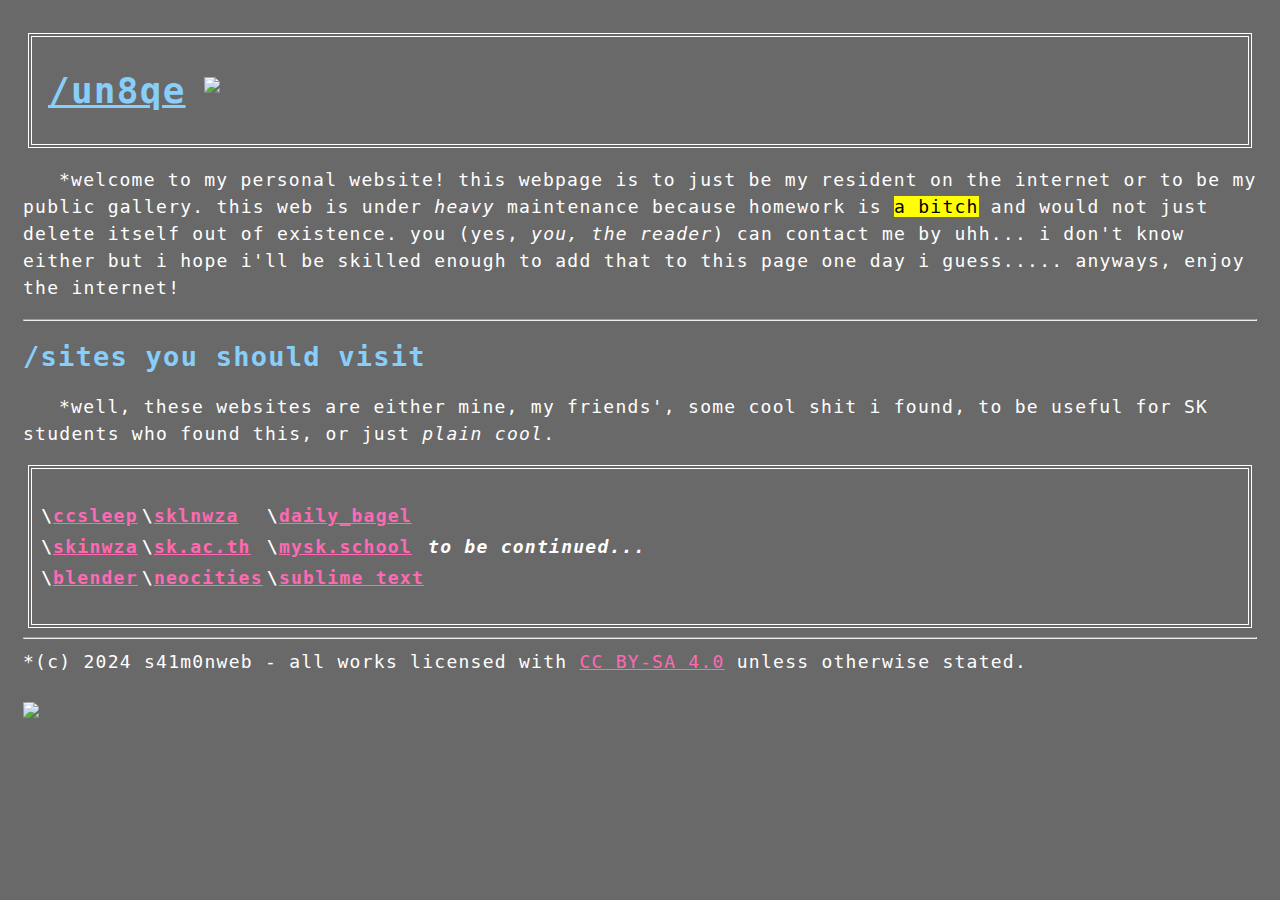
==== ogweb.html @ 1129adaf "Create ogweb.html" ====
<!DOCTYPE html>
<html>

  <head>
  <link rel="apple-touch-icon" sizes="180x180" href="/apple-touch-icon.png">
  <link rel="icon" type="image/png" sizes="32x32" href="/favicon-32x32.png">
  <link rel="icon" type="image/png" sizes="16x16" href="/favicon-16x16.png">
  <link rel="manifest" href="/site.webmanifest">
  <style>
  @import url('https://fonts.cdnfonts.com/css/verily-serif-mono');
  html{
    font-family: 'Verily Serif Mono', monospace;
    font-size: 18px;
    text-align: left;
    margin: 15px 5px;
    padding: 10px;
    background-color: dimgrey;
    color: white;
    letter-spacing:0.07rem;
    line-height:1.5rem
  }
  #namehead{
    display: block;
    border:4px double white;
    margin:5px;
    padding:16px;
  }
  #headlinks{
    display: block;
    border:4px double white;
    margin:5px;
    padding:6px;
  }
  a, ul, ol{
    color: hotpink;
  }
  h1:not(.white), h2:not(.white), h3:not(.white), h4:not(.white), h5:not(.white), h6:not(.white){
    color: lightskyblue;
  }
  p{
    text-indent:2rem;
  }
  .blue{
    color:lightskyblue;
  }
  .clearfix::after {
  content: "";
  clear: both;
  display: table;
  padding:0.333rem;
  }
  </style>
  </head>
  <body>
  <div id="uhead">
  <div id="namehead">
  <h1><a href="https://un8qe.neocities.org/" class="blue clearfix" style="float:left;">/un8qe</a></h1>
  <a href="javascript: location.reload();" class="clearfix"><img src="reload.png" style="vertical-align: baseline; width:1.7rem; height:auto; float:left; margin:0 1rem;"></a>
  </div>
  <p>*welcome to my personal website! this webpage is to just be my resident on the internet or to be my public gallery. this web is under <em>heavy</em> maintenance because homework is <mark>a bitch</mark> and would not just delete itself out of existence. you (yes, <em>you, the reader</em>) can contact me by uhh... i don't know either but i hope i'll be skilled enough to add that to this page one day i guess..... anyways, enjoy the internet!</p>
  <hr>
  </div>
  <h2>/sites you should visit</h2>
  <p>
    *well, these websites are either mine, my friends', some cool shit i found, to be useful for SK students who found this, or just <em>plain cool</em>.
  </p>
  <div id="headlinks">
  <h4 class="white">
  <table>
    <tr>
      <td>\<a href="https://ccsleep.net/">ccsleep</a></td>
      <td>\<a href="https://sklnwza.neocities.org/">sklnwza</a></td>
      <td>\<a href="https://dailybagel.neocities.org/">daily_bagel</a></td>
    </tr>
    <tr>
      <td>\<a href="https://skinwza.neocities.org/">skinwza</a></td>
      <td>\<a href="http://www.sk.ac.th/">sk.ac.th</a></td>
      <td>\<a href="https://www.mysk.school/">mysk.school</a></td>
      <td><i>to be continued...</i></td>
    </tr>
    <tr>
      <td>\<a href="https://www.blender.org/">blender</a></td>
      <td>\<a href="https://neocities.org/">neocities</a></td>
      <td>\<a href="https://www.sublimetext.com/">sublime text</a></td>
    </tr>
  </table>
  </h4>
  </div>
  <hr>
  <span style="float:left;">*(c) 2024 s41m0nweb - all works licensed with <a href="https://creativecommons.org/licenses/by-sa/4.0/">CC BY-SA 4.0</a> unless otherwise stated.</span><br><br><img src="https://un8qe.neocities.org/neocities.png" style="float:left; width:7rem; height:auto;">

  </body>
</html>
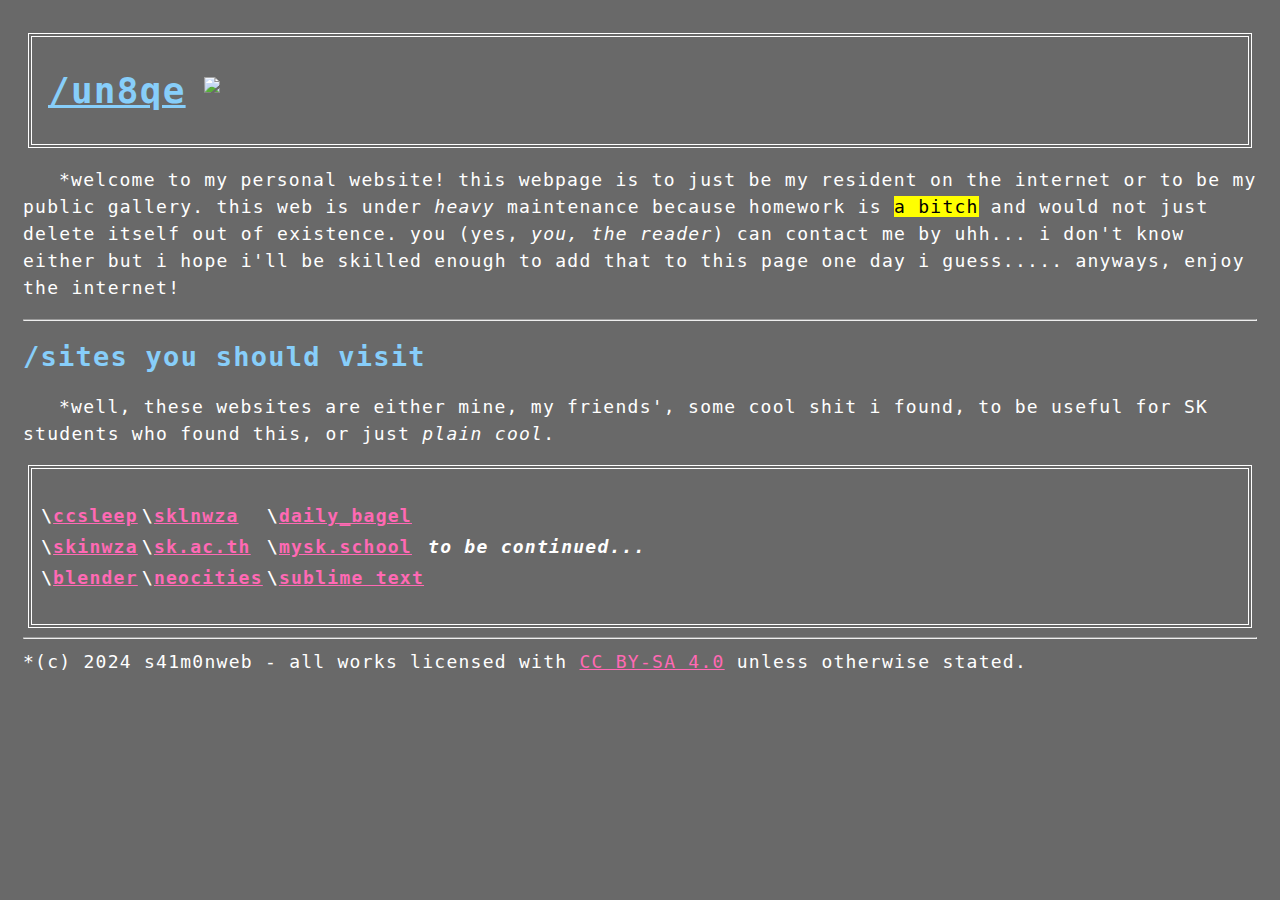
==== commit 02752c3b: "Update ogweb.html" ====
--- a/ogweb.html
+++ b/ogweb.html
@@ -1,6 +1,5 @@
 <!DOCTYPE html>
 <html>
-
   <head>
   <link rel="apple-touch-icon" sizes="180x180" href="/apple-touch-icon.png">
   <link rel="icon" type="image/png" sizes="32x32" href="/favicon-32x32.png">
@@ -87,7 +86,6 @@
   </h4>
   </div>
   <hr>
-  <span style="float:left;">*(c) 2024 s41m0nweb - all works licensed with <a href="https://creativecommons.org/licenses/by-sa/4.0/">CC BY-SA 4.0</a> unless otherwise stated.</span><br><br><img src="https://un8qe.neocities.org/neocities.png" style="float:left; width:7rem; height:auto;">
-
+  <span style="float:left;">*(c) 2024 s41m0nweb - all works licensed with <a href="https://creativecommons.org/licenses/by-sa/4.0/">CC BY-SA 4.0</a> unless otherwise stated.</span>
   </body>
 </html>
